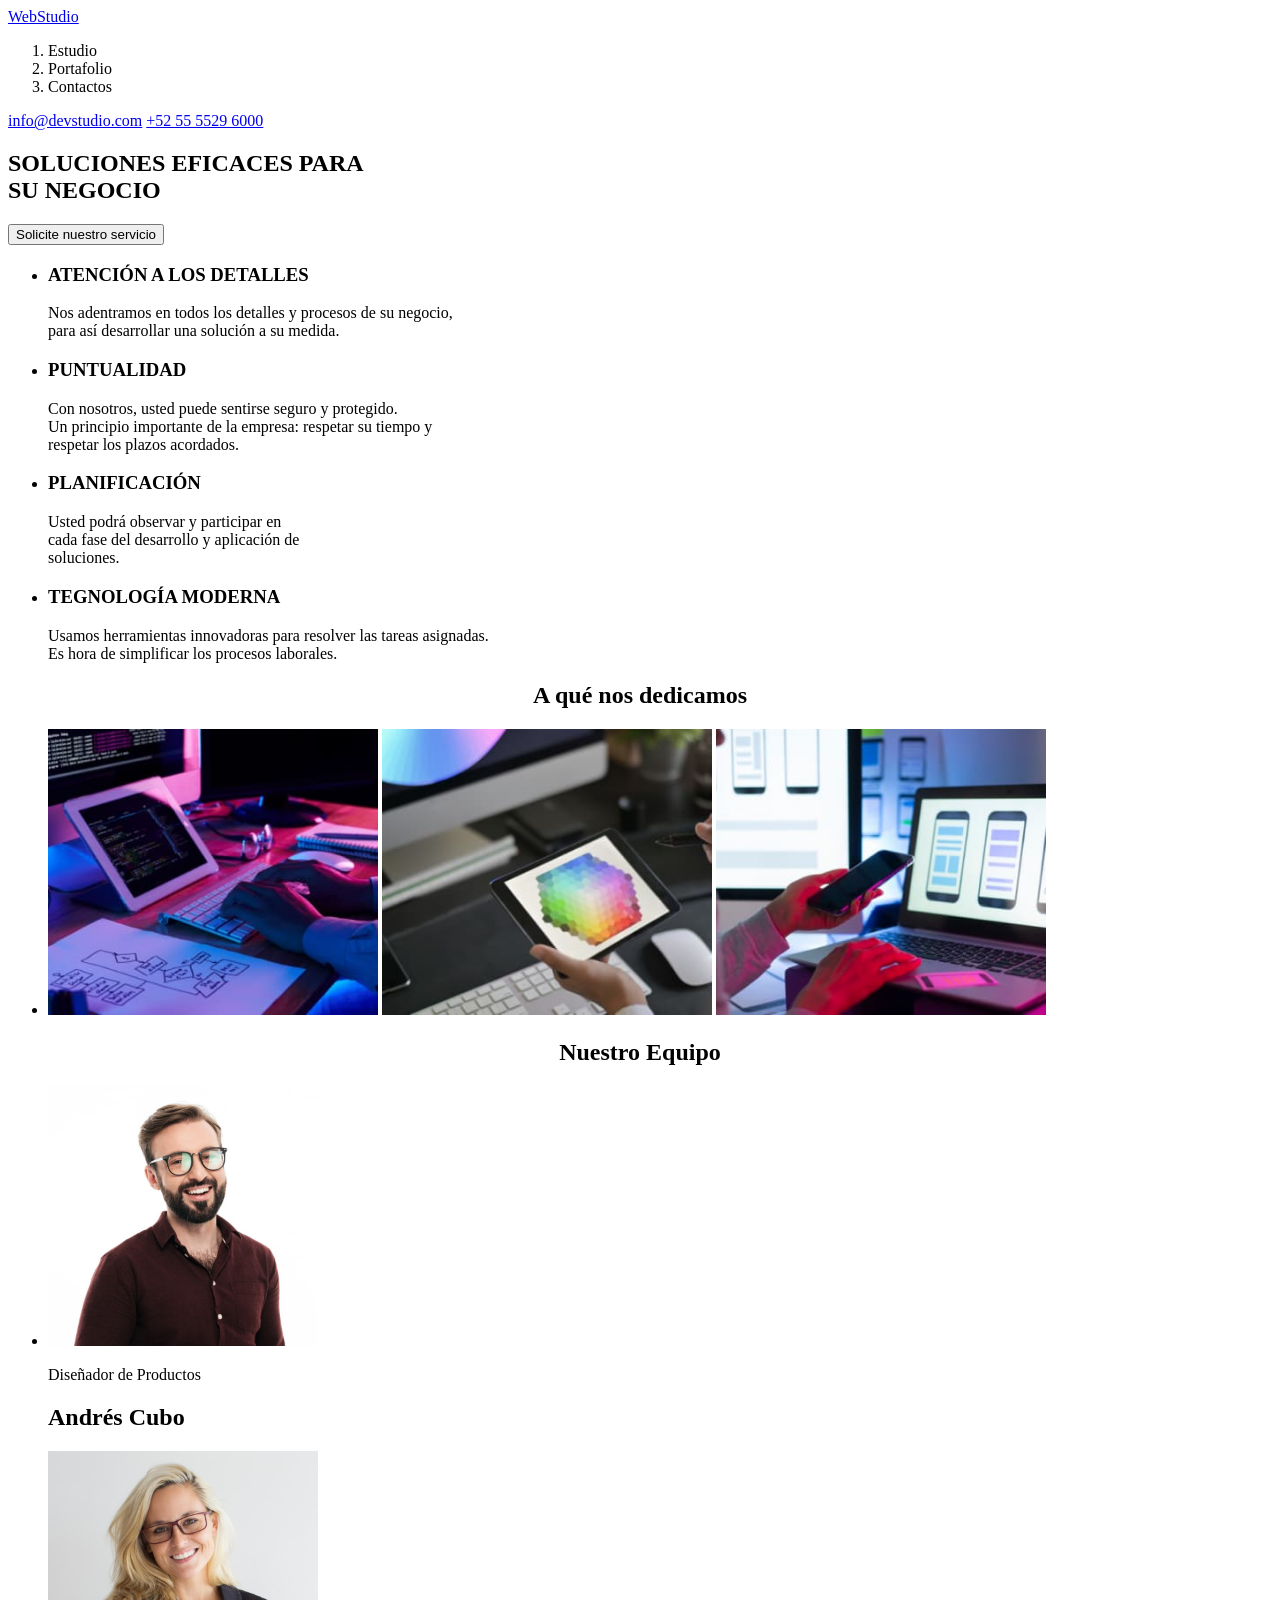
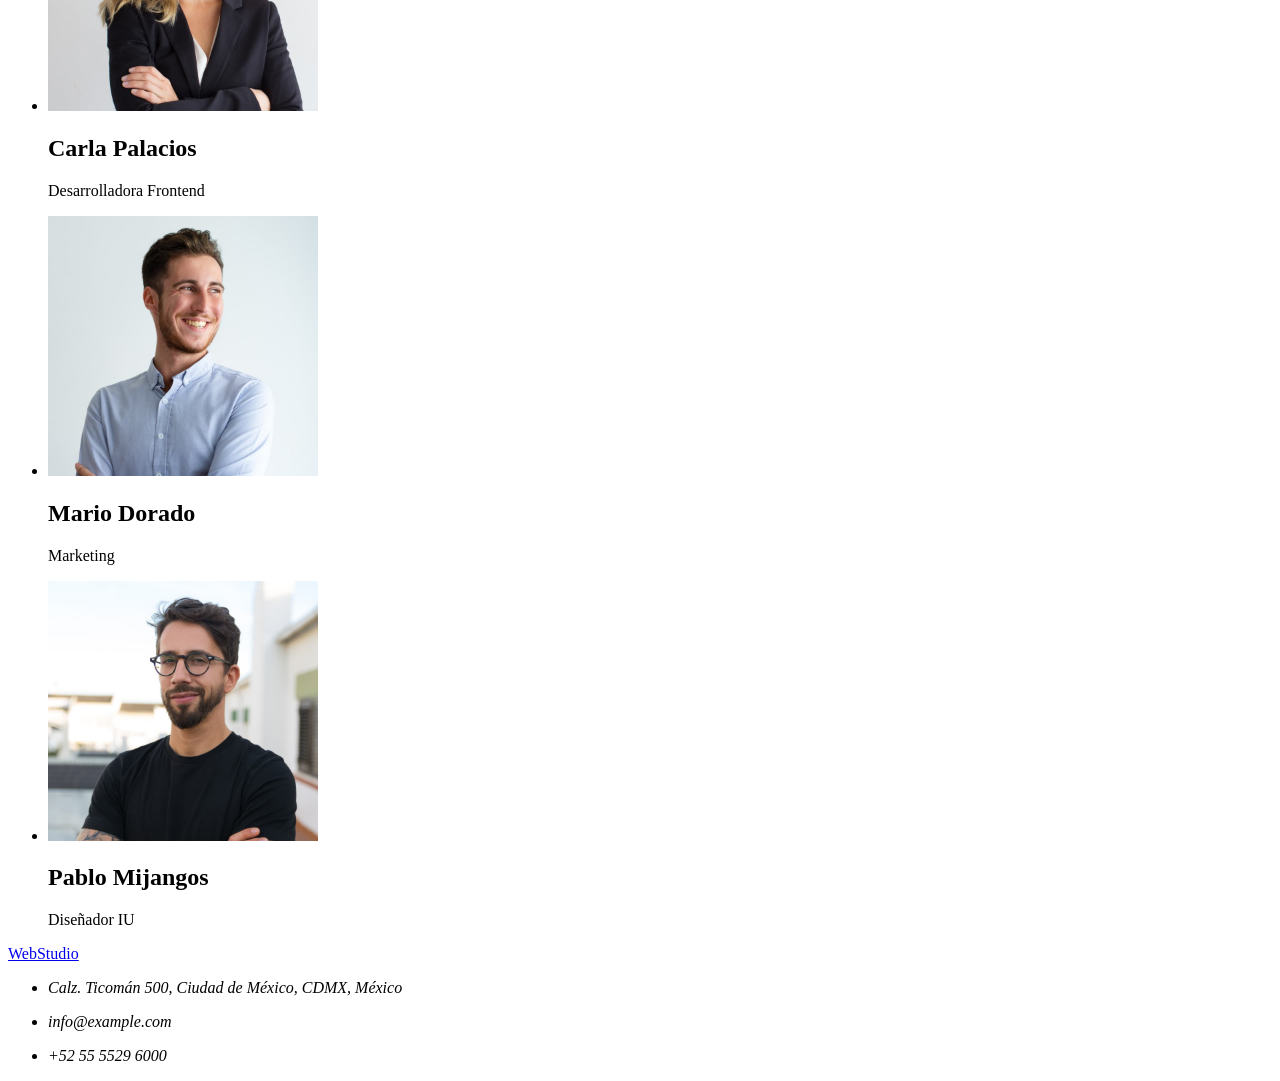
==== index.html @ 2420baed "first commit" ====
<!DOCTYPE html>
<html lang="es">
<head>
    <meta charset="UTF-8">
    <meta http-equiv="X-UA-Compatible" content="IE=edge" >
    <meta name="viewport" content="width=device-width, initial-scale=1.0" >
    <meta name="description" content="Esta Pagina es la mejor que va a existir porque la hice yo" >
    <meta name="robots"  content="index,follow" >
    <title>Mi Tarea 1</title>
</head>
<body>
    <header>
        <a href="#">WebStudio</a>
        <nav>
            <ol>
                <li>Estudio</li>
                <li>Portafolio</li>
                <li>Contactos</li>
            </ol>
        </nav>
        <div>
            <a href="mailto:info@devstudio.com">info@devstudio.com</a>
            <a href="tel:+525555296000">+52 55 5529 6000</a>
        </div>
    </header>
    <main>
        <section>
            <h1>SOLUCIONES EFICACES PARA <br> SU NEGOCIO</h1>
            <input type="button" value="Solicite nuestro servicio">
        </section>
        <section>
            <ul>
                <li>
                    <h3>ATENCIÓN A LOS DETALLES</h3>
                    <p>Nos adentramos en todos los detalles y procesos de su negocio, <br> para así desarrollar una solución a su medida.</p>
                </li>
                <li>
                    <h3>PUNTUALIDAD</h3>
                    <p>Con nosotros, usted puede sentirse seguro y protegido. <br> Un principio importante de la empresa: respetar su tiempo y <br> respetar los plazos acordados.</p>
                </li>
                <li>
                    <h3>PLANIFICACIÓN</h3>
                    <p>Usted podrá observar y participar en <br> cada fase del desarrollo y aplicación de <br> soluciones.</p>
                </li>
                <li>
                    <h3>TEGNOLOGÍA MODERNA</h3>
                    <p>Usamos herramientas innovadoras para resolver las tareas asignadas. <br> Es hora de simplificar los procesos laborales.</p>
                </li>
            </ul>
        </section>
        <section>
            <h2 style="text-align: center;"> <strong> A qué nos dedicamos</strong></h2>
            <ul> 
                <li>
                    <img src="./img/1.jpg" width="330" alt="computador">           
                    <img src="./img/3.jpg" width="330" alt="tablet">        
                    <img src="./img/2.jpg" width="330" alt="celular">
                </li>
            </ul>
        </section>
        <section>
            <h2 style="text-align: center;"> <strong>Nuestro Equipo</strong></h2>
                <ul>    
                    <li>
                        <img src="./img/4.jpg" width="270" alt="Andres">        
                        <p>Diseñador de Productos</p>    
                        <h2>Andrés Cubo</h2>
                    </li>
                </ul>                    
                <ul>                  
                    <li>
                        <img src="./img/5.jpg" width="270" alt="Carla">
                        <h2>Carla Palacios</h2>   
                        <p>Desarrolladora Frontend</p>
                    </li>
                </ul>                
                <ul>    
                    <li>
                        <img src="./img/6.jpg" width="270" alt="Mario">                       
                        <h2>Mario Dorado</h2>                                    
                        <p>Marketing</p>
                    </li>
                </ul>   
                <ul>    
                    <li>
                        <img src="./img/7.jpg" width="270" alt="Pablo">   
                        <h2>Pablo Mijangos</h2>
                        <p>Diseñador IU </p>
                    </li>
                </ul>   
        </section>
    </main>
    <footer>
        <a href="#">WebStudio</a>
        <address>
        <ul>
            <li><p> Calz. Ticomán 500, Ciudad de México, CDMX, México</p></li>
            <li><p> info@example.com</p></li>
            <li><p> +52 55 5529 6000 </p></li>
        </ul>
    </address>
    </footer> 
</body>
</html>
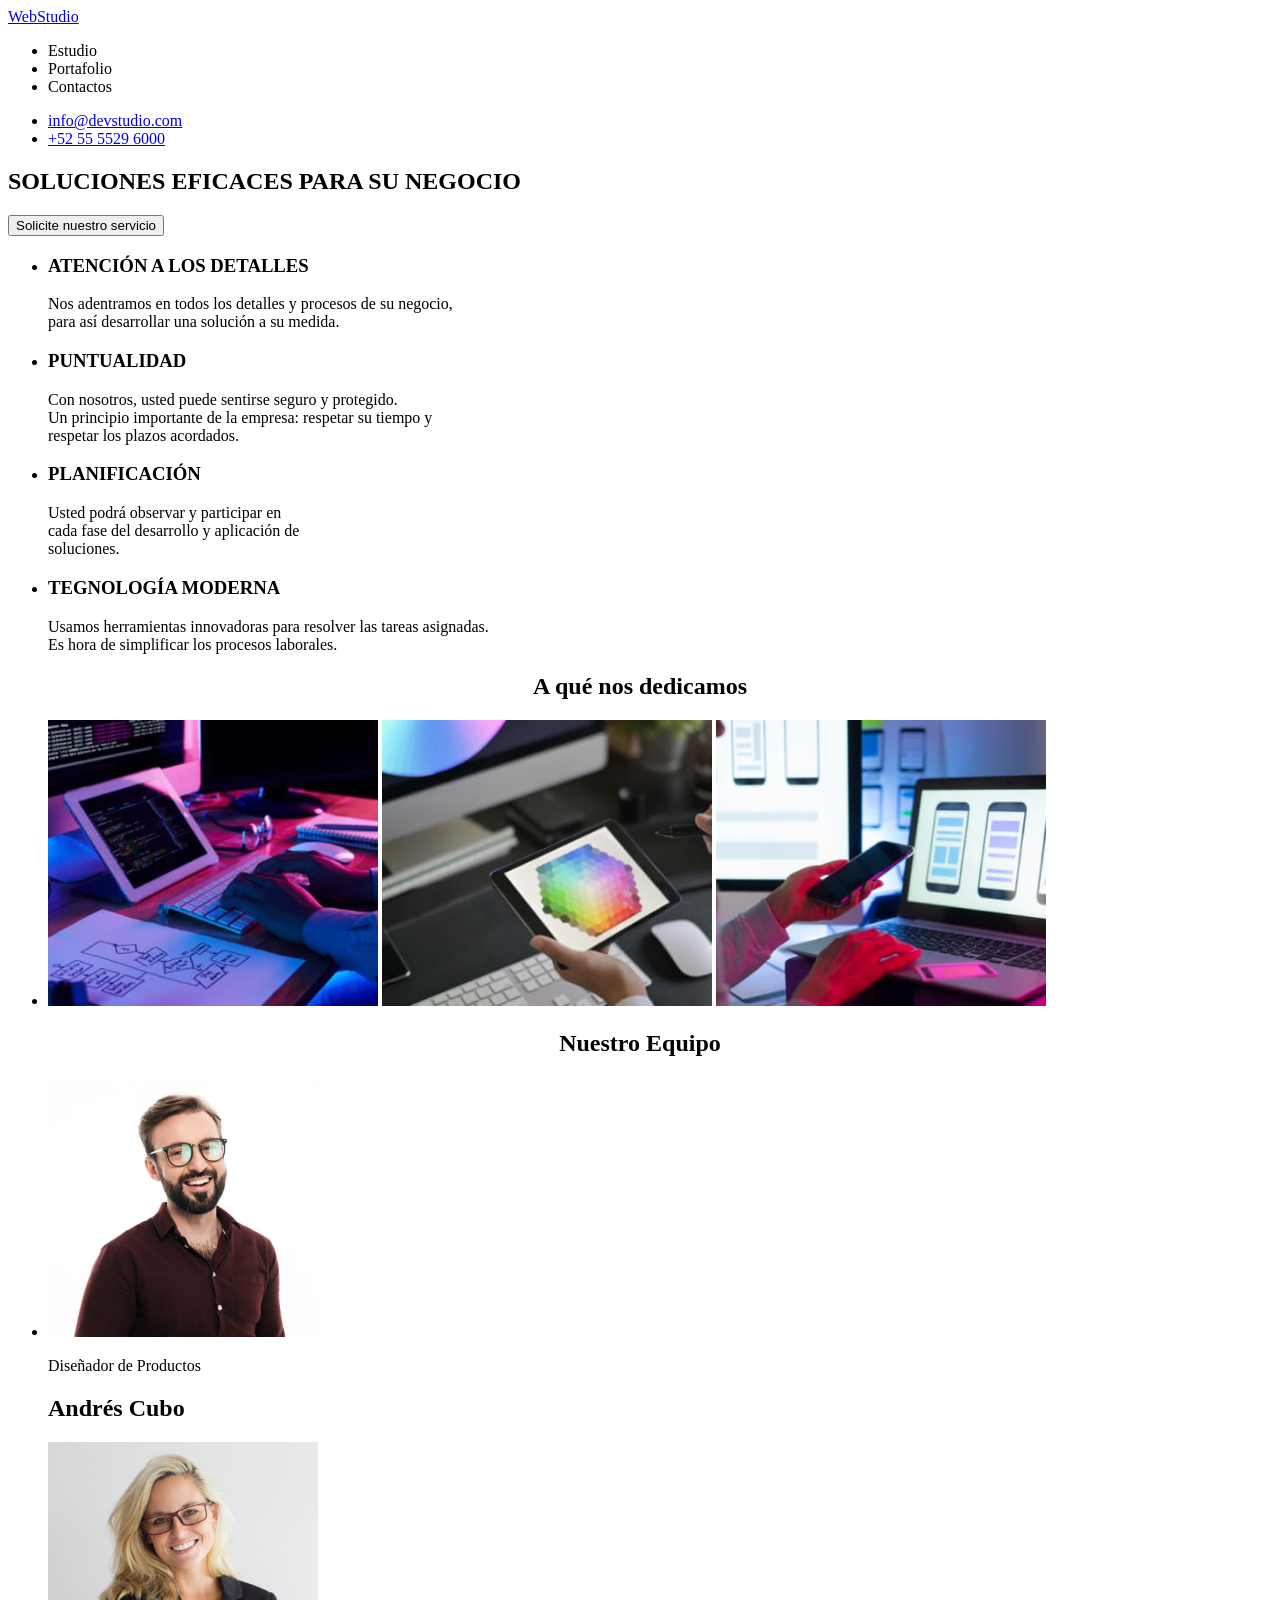
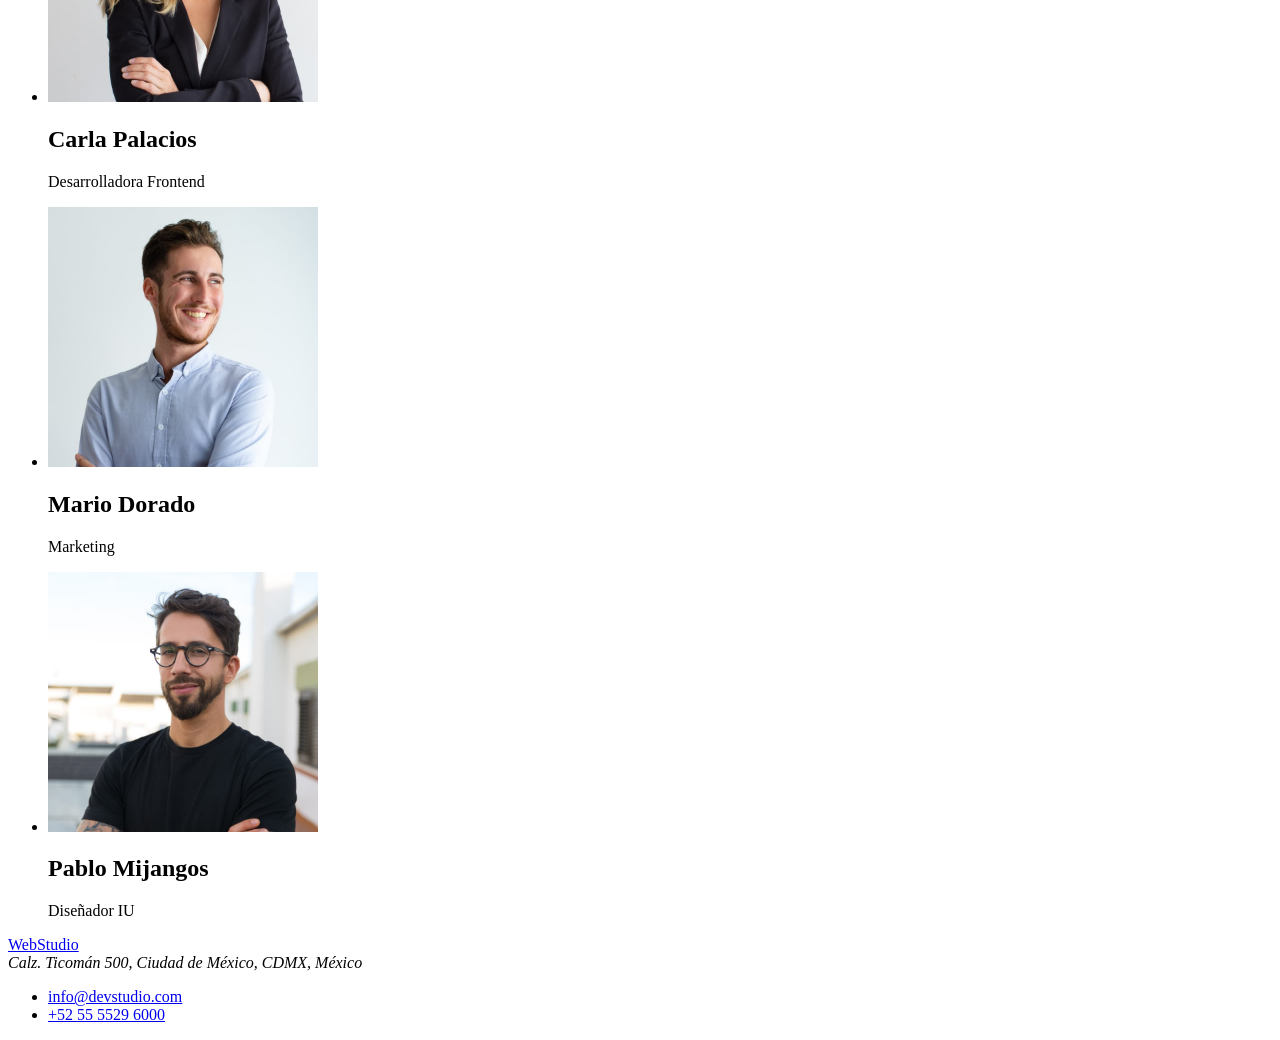
==== commit 43b1382f: "Tarea corregida" ====
--- a/index.html
+++ b/index.html
@@ -12,21 +12,25 @@
     <header>
         <a href="#">WebStudio</a>
         <nav>
-            <ol>
+            <ul>
                 <li>Estudio</li>
                 <li>Portafolio</li>
                 <li>Contactos</li>
-            </ol>
+            </ul>
         </nav>
-        <div>
-            <a href="mailto:info@devstudio.com">info@devstudio.com</a>
-            <a href="tel:+525555296000">+52 55 5529 6000</a>
-        </div>
+        <ul>
+            <li>
+                <a href="mailto:info@devstudio.com">info@devstudio.com</a>
+            </li>
+            <li>
+                <a href="tel:+525555296000">+52 55 5529 6000</a>
+            </li>
+        </ul>
     </header>
     <main>
         <section>
-            <h1>SOLUCIONES EFICACES PARA <br> SU NEGOCIO</h1>
-            <input type="button" value="Solicite nuestro servicio">
+            <h1>SOLUCIONES EFICACES PARA SU NEGOCIO</h1>
+            <button>Solicite nuestro servicio</button>
         </section>
         <section>
             <ul>
@@ -92,13 +96,11 @@
     </main>
     <footer>
         <a href="#">WebStudio</a>
-        <address>
+        <address>Calz. Ticomán 500, Ciudad de México, CDMX, México</address>
         <ul>
-            <li><p> Calz. Ticomán 500, Ciudad de México, CDMX, México</p></li>
-            <li><p> info@example.com</p></li>
-            <li><p> +52 55 5529 6000 </p></li>
+            <li><a href="mailto:info@devstudio.com">info@devstudio.com</a></li>
+            <li><a href="tel:+525555296000">+52 55 5529 6000</a></li>
         </ul>
-    </address>
     </footer> 
 </body>
 </html>
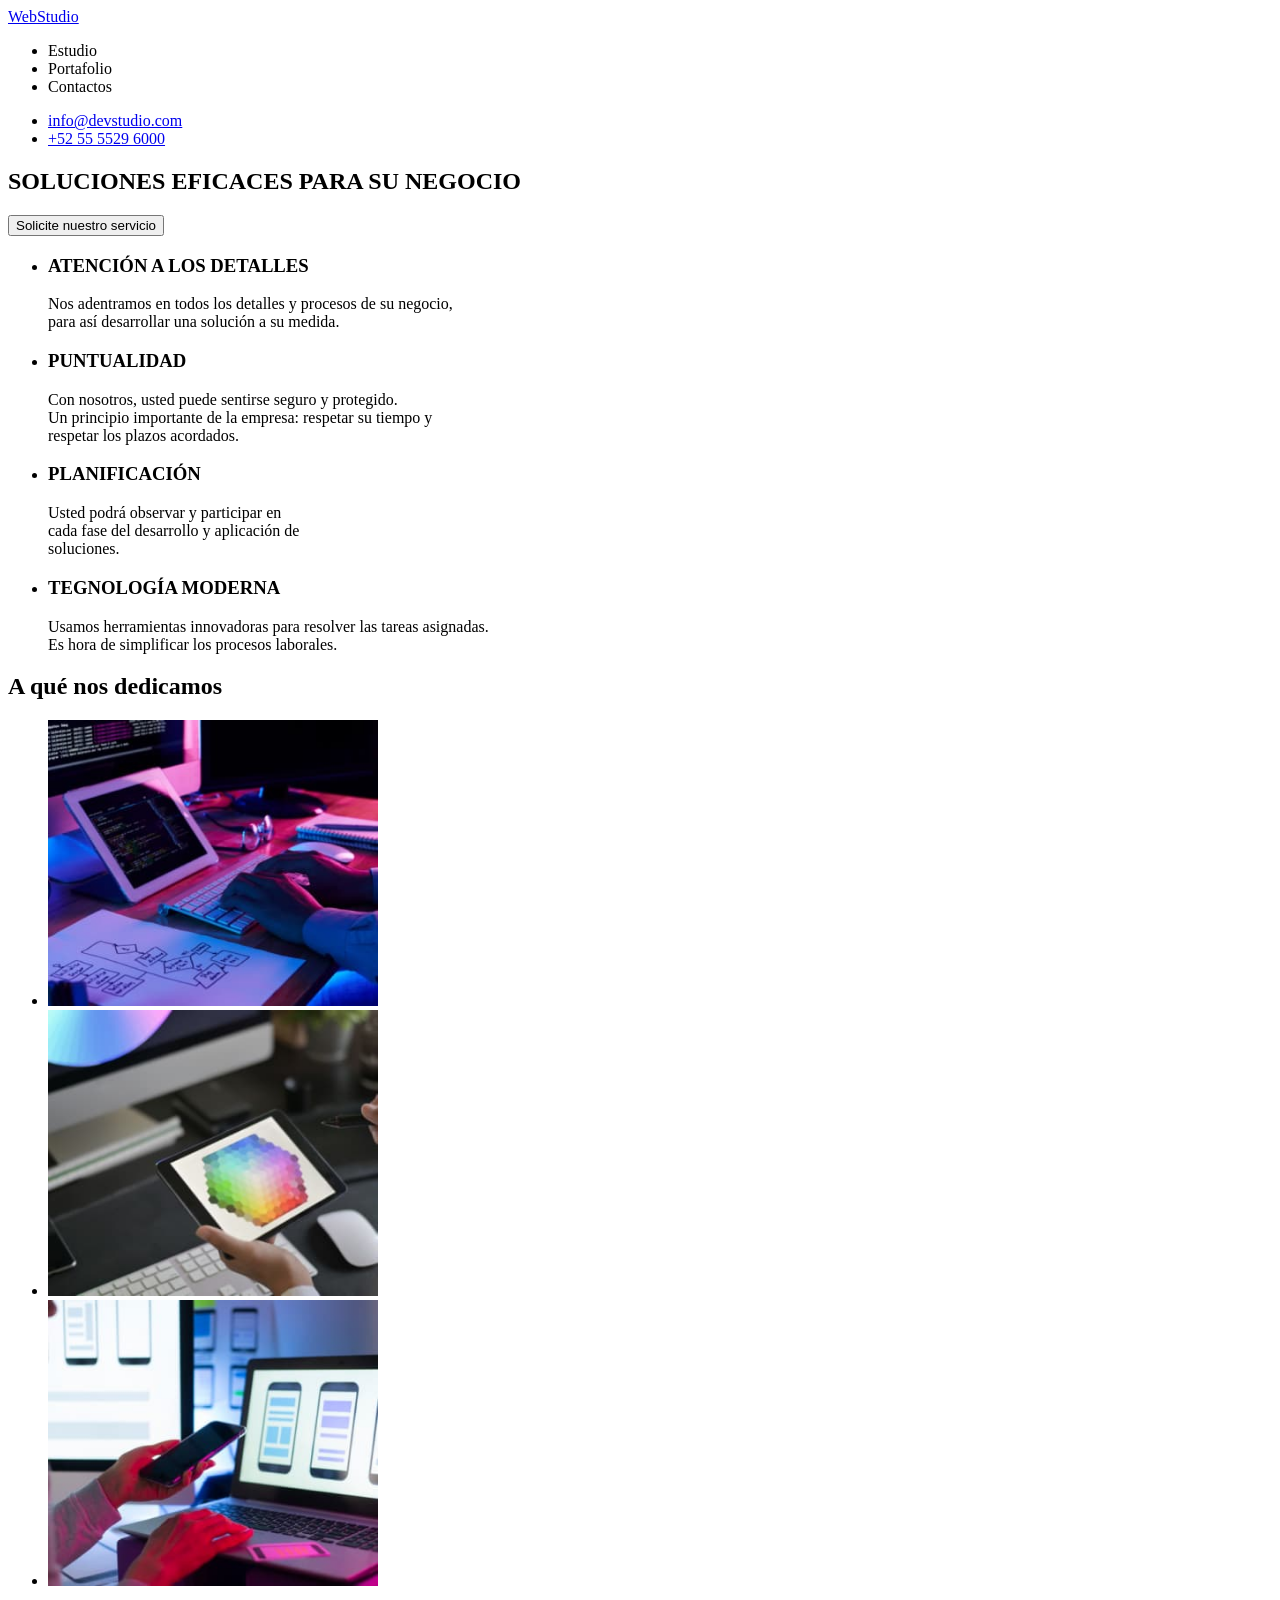
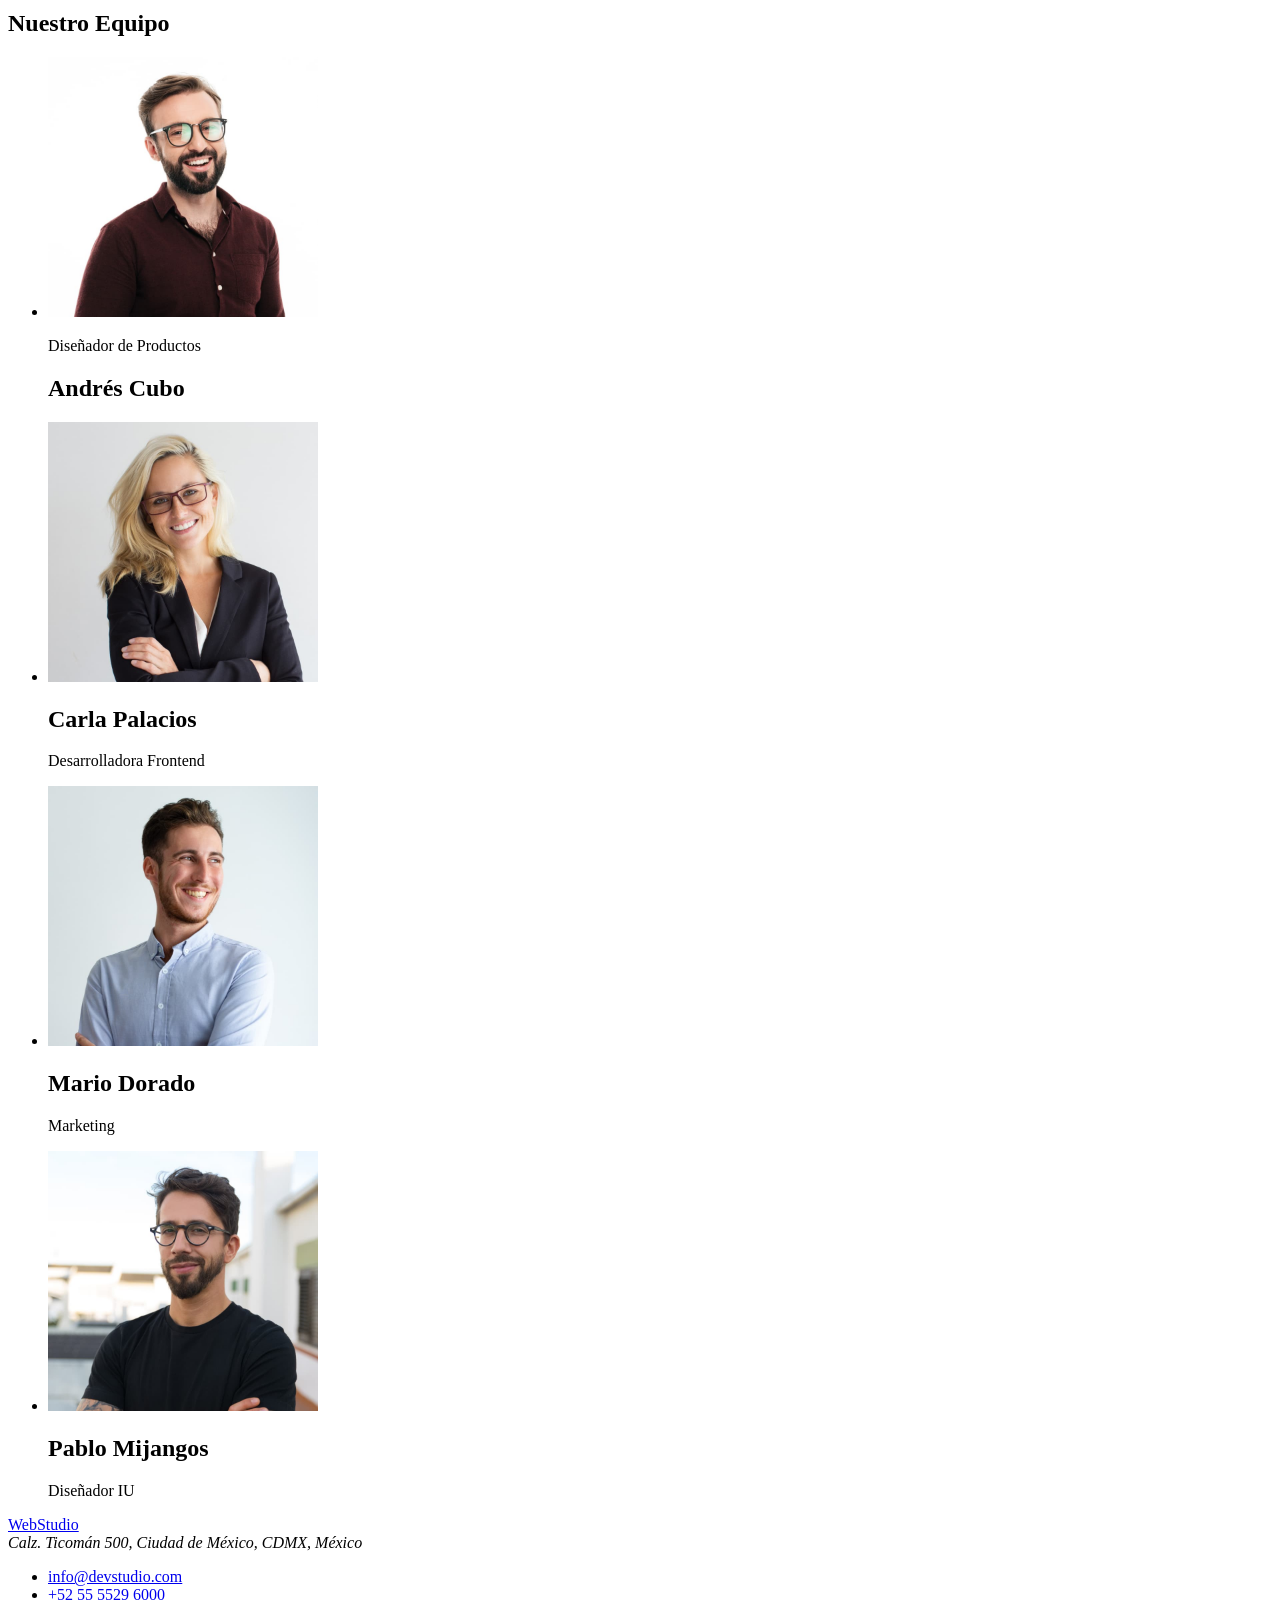
==== commit d5aa5cfd: "Tarea nuevamente corregida" ====
--- a/index.html
+++ b/index.html
@@ -53,39 +53,37 @@
             </ul>
         </section>
         <section>
-            <h2 style="text-align: center;"> <strong> A qué nos dedicamos</strong></h2>
+            <h2>A qué nos dedicamos</h2>
             <ul> 
                 <li>
                     <img src="./img/1.jpg" width="330" alt="computador">           
-                    <img src="./img/3.jpg" width="330" alt="tablet">        
+                </li>
+                <li>
+                    <img src="./img/3.jpg" width="330" alt="tablet">
+                </li>
+                <li>
                     <img src="./img/2.jpg" width="330" alt="celular">
-                </li>
+                </li>        
             </ul>
         </section>
         <section>
-            <h2 style="text-align: center;"> <strong>Nuestro Equipo</strong></h2>
+            <h2>Nuestro Equipo</h2>
                 <ul>    
                     <li>
                         <img src="./img/4.jpg" width="270" alt="Andres">        
                         <p>Diseñador de Productos</p>    
                         <h2>Andrés Cubo</h2>
-                    </li>
-                </ul>                    
-                <ul>                  
+                    </li>                
                     <li>
                         <img src="./img/5.jpg" width="270" alt="Carla">
                         <h2>Carla Palacios</h2>   
                         <p>Desarrolladora Frontend</p>
-                    </li>
-                </ul>                
-                <ul>    
+                    </li>   
                     <li>
                         <img src="./img/6.jpg" width="270" alt="Mario">                       
                         <h2>Mario Dorado</h2>                                    
                         <p>Marketing</p>
-                    </li>
-                </ul>   
-                <ul>    
+                    </li>    
                     <li>
                         <img src="./img/7.jpg" width="270" alt="Pablo">   
                         <h2>Pablo Mijangos</h2>
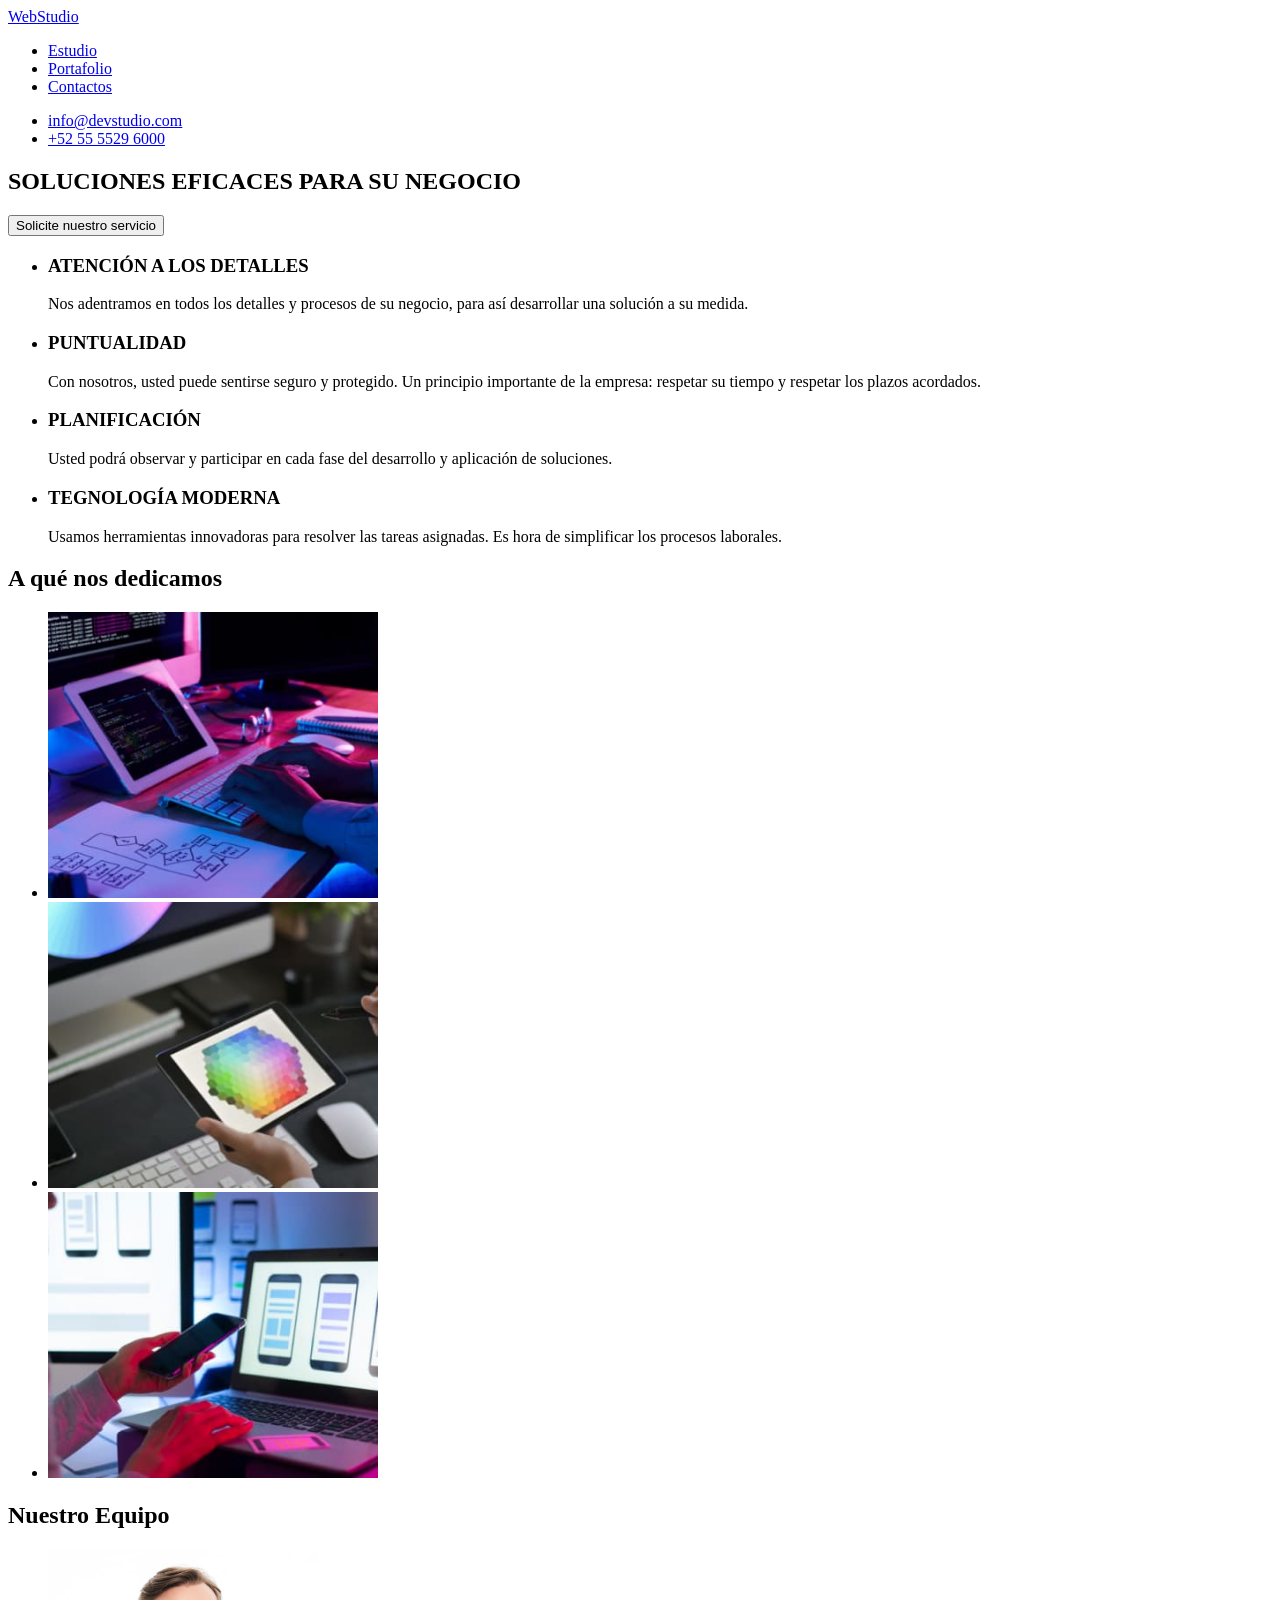
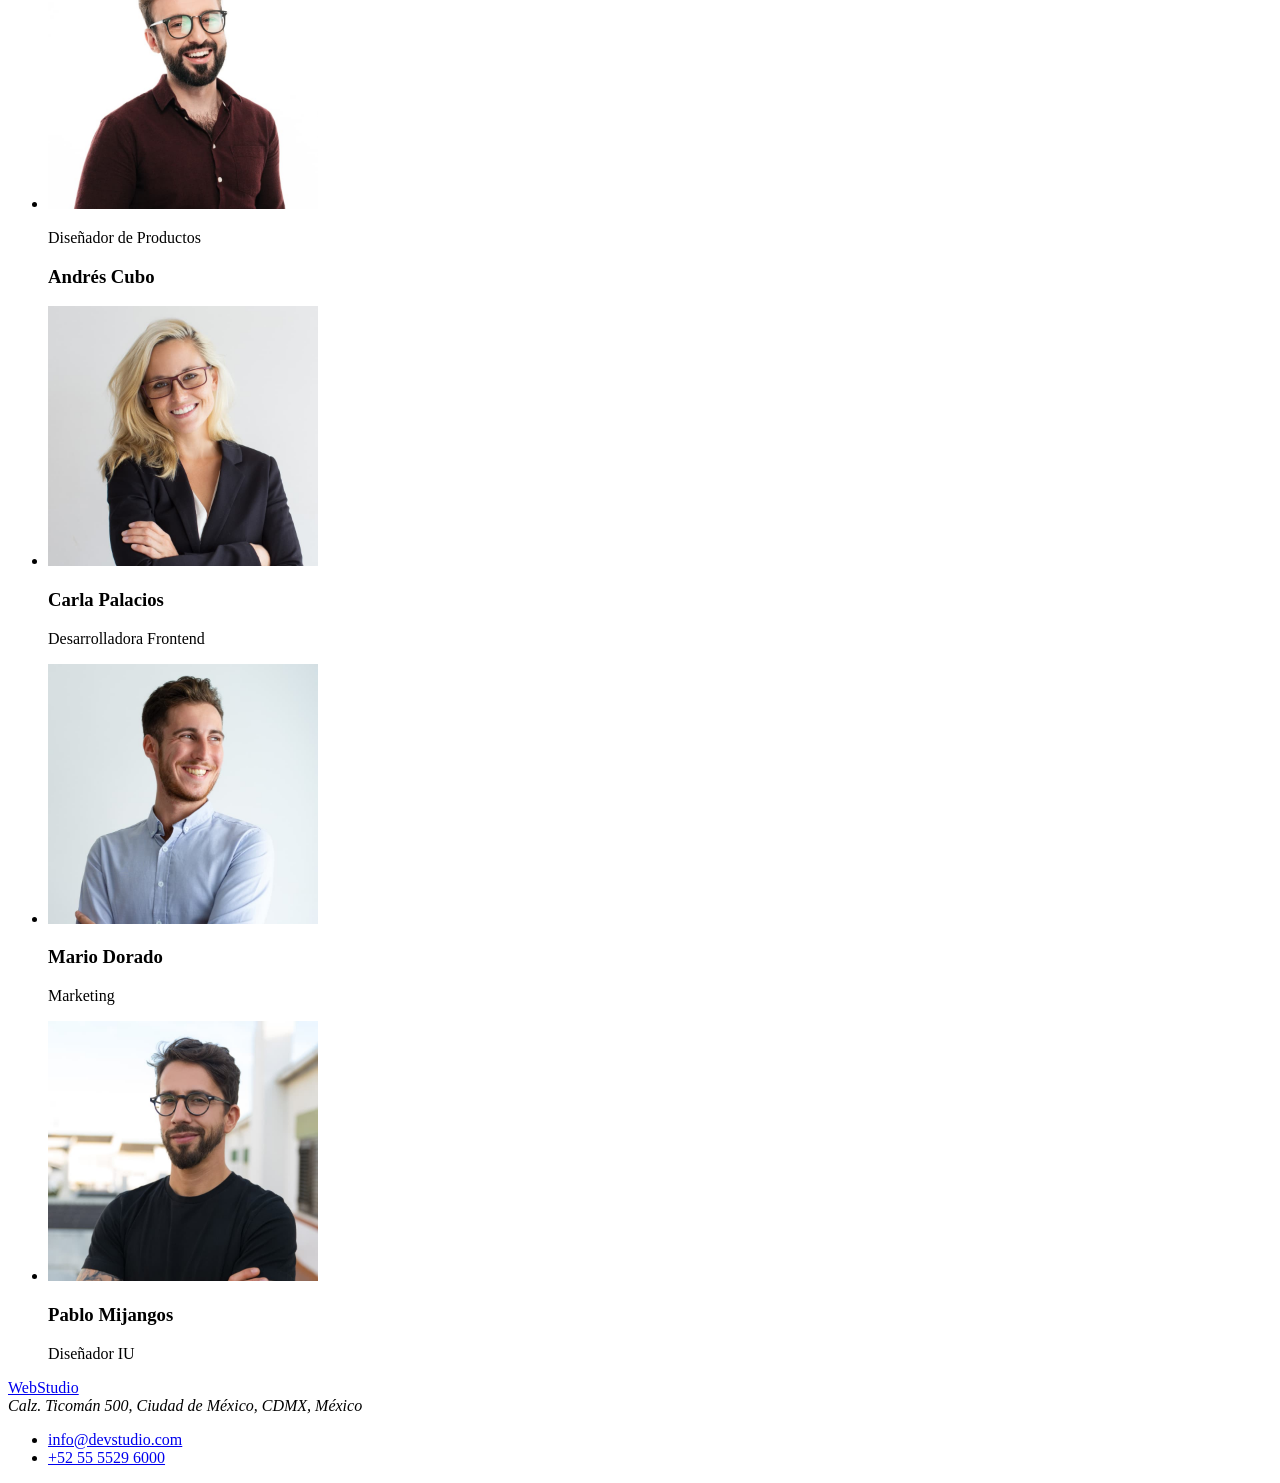
==== commit 49a536f7: "Tarea ultima corregida" ====
--- a/index.html
+++ b/index.html
@@ -13,9 +13,9 @@
         <a href="#">WebStudio</a>
         <nav>
             <ul>
-                <li>Estudio</li>
-                <li>Portafolio</li>
-                <li>Contactos</li>
+                <li><a href="#">Estudio</a></li>
+                <li><a href="#">Portafolio</a></li>
+                <li><a href="#">Contactos</a></li>
             </ul>
         </nav>
         <ul>
@@ -36,19 +36,19 @@
             <ul>
                 <li>
                     <h3>ATENCIÓN A LOS DETALLES</h3>
-                    <p>Nos adentramos en todos los detalles y procesos de su negocio, <br> para así desarrollar una solución a su medida.</p>
+                    <p>Nos adentramos en todos los detalles y procesos de su negocio, para así desarrollar una solución a su medida.</p>
                 </li>
                 <li>
                     <h3>PUNTUALIDAD</h3>
-                    <p>Con nosotros, usted puede sentirse seguro y protegido. <br> Un principio importante de la empresa: respetar su tiempo y <br> respetar los plazos acordados.</p>
+                    <p>Con nosotros, usted puede sentirse seguro y protegido. Un principio importante de la empresa: respetar su tiempo y respetar los plazos acordados.</p>
                 </li>
                 <li>
                     <h3>PLANIFICACIÓN</h3>
-                    <p>Usted podrá observar y participar en <br> cada fase del desarrollo y aplicación de <br> soluciones.</p>
+                    <p>Usted podrá observar y participar en cada fase del desarrollo y aplicación de soluciones.</p>
                 </li>
                 <li>
                     <h3>TEGNOLOGÍA MODERNA</h3>
-                    <p>Usamos herramientas innovadoras para resolver las tareas asignadas. <br> Es hora de simplificar los procesos laborales.</p>
+                    <p>Usamos herramientas innovadoras para resolver las tareas asignadas. Es hora de simplificar los procesos laborales.</p>
                 </li>
             </ul>
         </section>
@@ -72,21 +72,21 @@
                     <li>
                         <img src="./img/4.jpg" width="270" alt="Andres">        
                         <p>Diseñador de Productos</p>    
-                        <h2>Andrés Cubo</h2>
+                        <h3>Andrés Cubo</h3>
                     </li>                
                     <li>
                         <img src="./img/5.jpg" width="270" alt="Carla">
-                        <h2>Carla Palacios</h2>   
+                        <h3>Carla Palacios</h3>   
                         <p>Desarrolladora Frontend</p>
                     </li>   
                     <li>
                         <img src="./img/6.jpg" width="270" alt="Mario">                       
-                        <h2>Mario Dorado</h2>                                    
+                        <h3>Mario Dorado</h3>                                    
                         <p>Marketing</p>
                     </li>    
                     <li>
                         <img src="./img/7.jpg" width="270" alt="Pablo">   
-                        <h2>Pablo Mijangos</h2>
+                        <h3>Pablo Mijangos</h3>
                         <p>Diseñador IU </p>
                     </li>
                 </ul>   
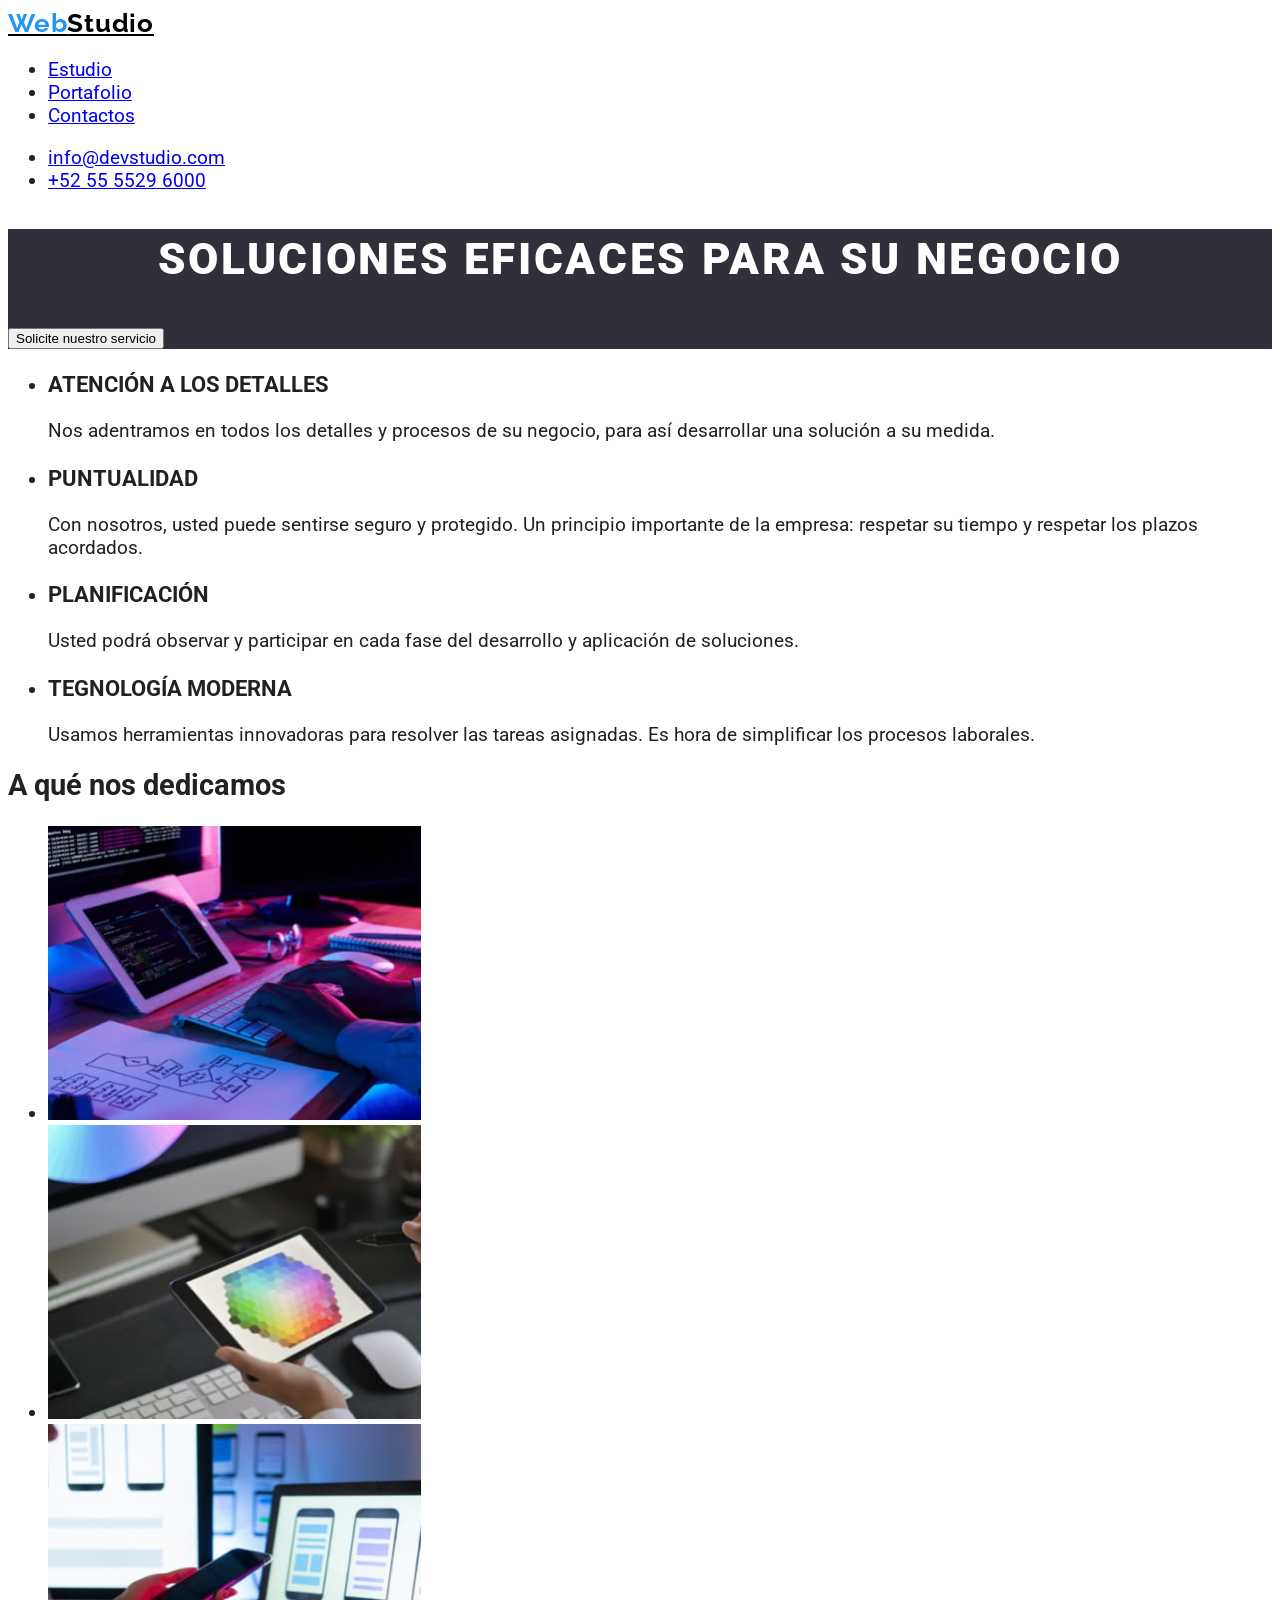
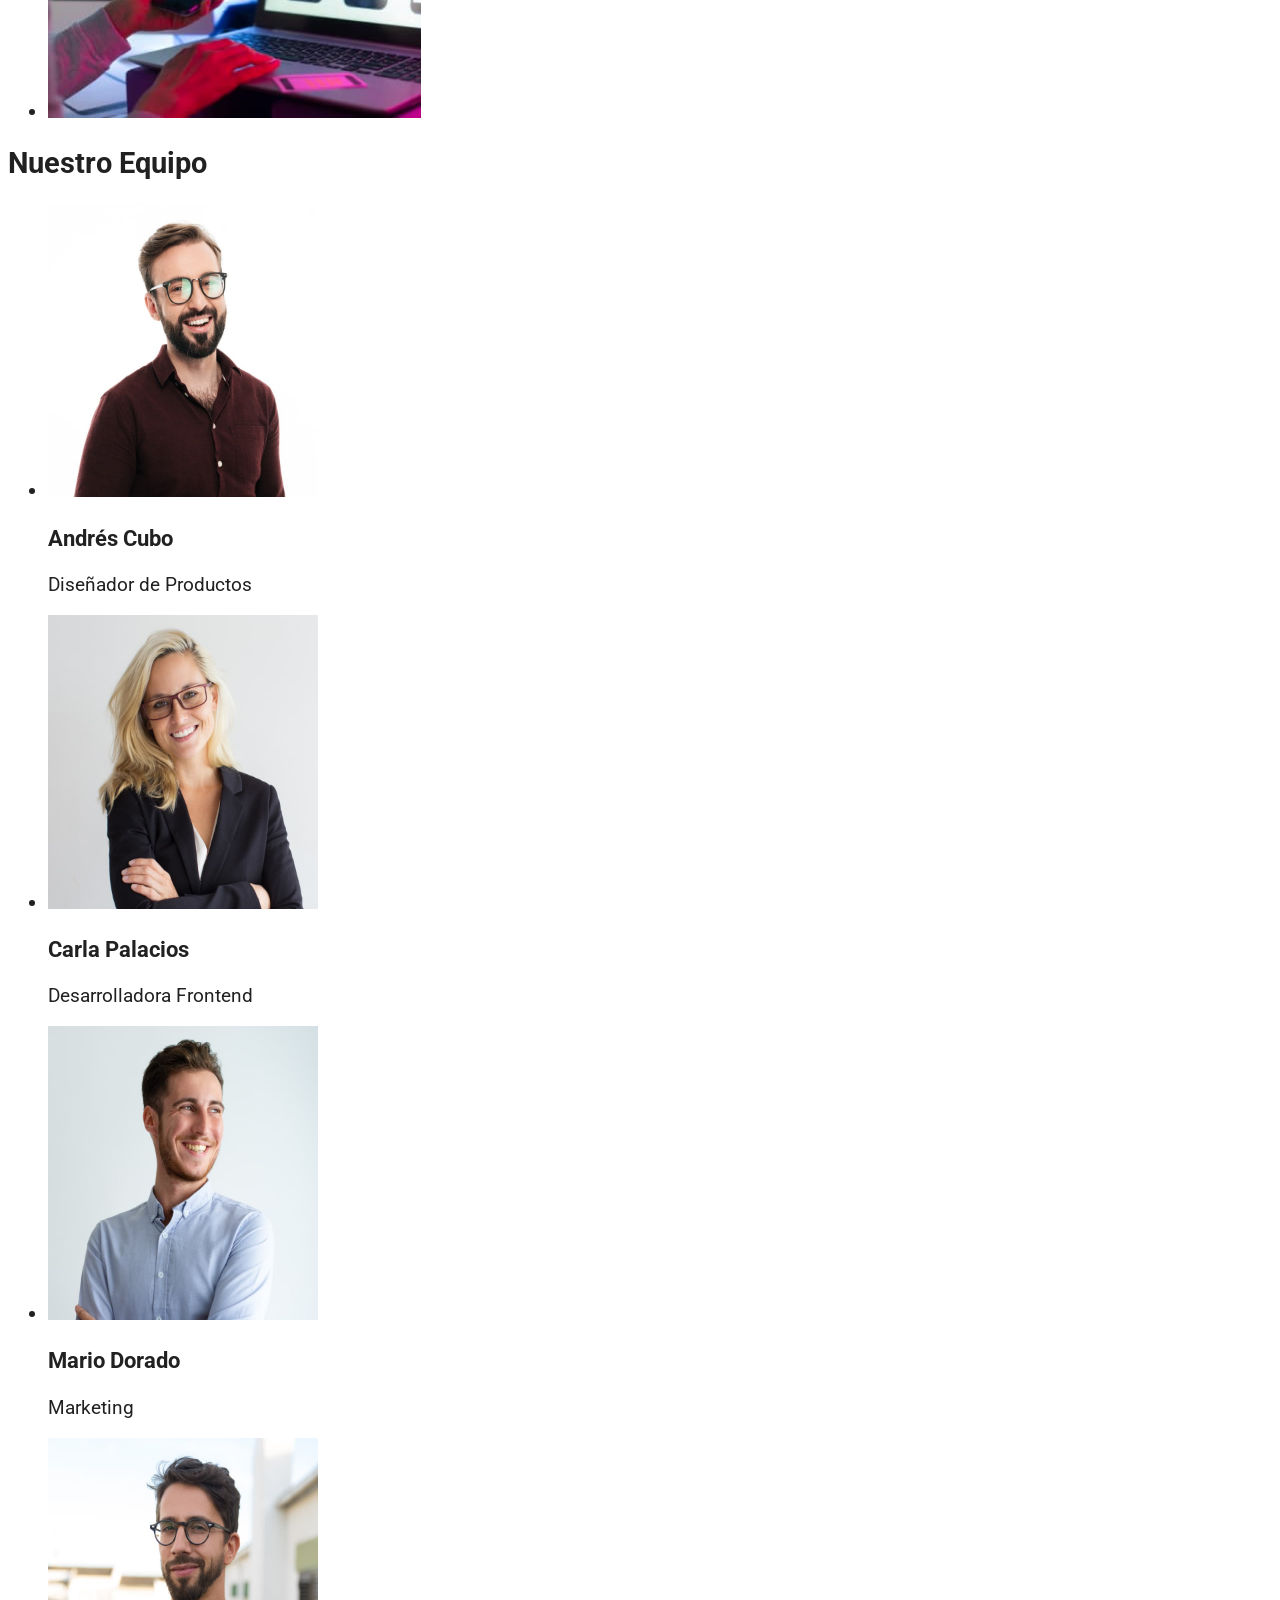
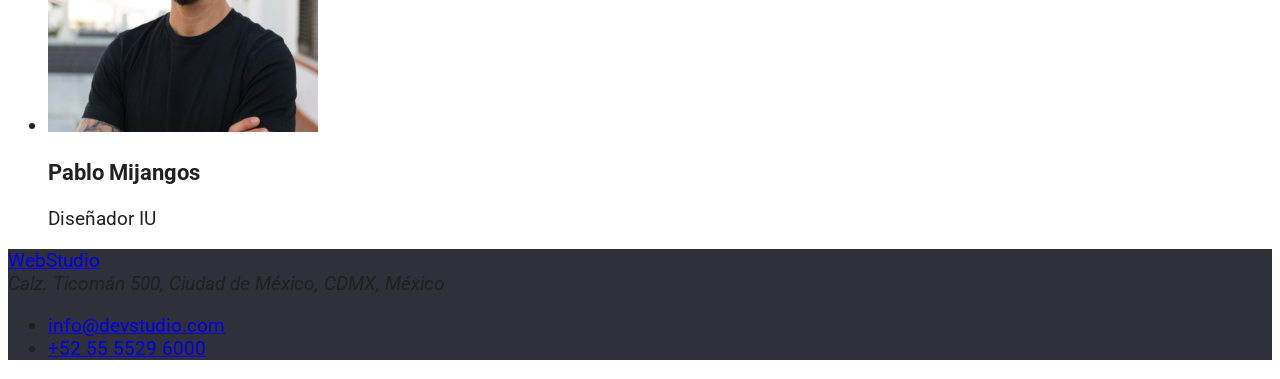
==== commit e57029ee: "tarea 2" ====
--- a/index.html
+++ b/index.html
@@ -1,104 +1,129 @@
 <!DOCTYPE html>
 <html lang="es">
-<head>
-    <meta charset="UTF-8">
-    <meta http-equiv="X-UA-Compatible" content="IE=edge" >
-    <meta name="viewport" content="width=device-width, initial-scale=1.0" >
-    <meta name="description" content="Esta Pagina es la mejor que va a existir porque la hice yo" >
-    <meta name="robots"  content="index,follow" >
-    <title>Mi Tarea 1</title>
-</head>
-<body>
-    <header>
-        <a href="#">WebStudio</a>
-        <nav>
-            <ul>
-                <li><a href="#">Estudio</a></li>
-                <li><a href="#">Portafolio</a></li>
-                <li><a href="#">Contactos</a></li>
-            </ul>
-        </nav>
+  <head>
+    <meta charset="UTF-8" />
+    <meta http-equiv="X-UA-Compatible" content="IE=edge" />
+    <meta name="viewport" content="width=device-width, initial-scale=1.0" />
+    <meta
+      name="description"
+      content="Esta Pagina es la mejor que va a existir porque la hice yo"
+    />
+    <meta name="robots" content="index,follow" />
+    <title>WebStudio</title>
+    <link rel="preconnect" href="https://fonts.googleapis.com" />
+    <link rel="preconnect" href="https://fonts.gstatic.com" crossorigin />
+    <link
+      href="https://fonts.googleapis.com/css2?family=Raleway:wght@700&family=Roboto:wght@400;500;700;900&display=swap"
+      rel="stylesheet"
+    />
+    <link rel="stylesheet" href="./css/styles.css" />
+  </head>
+  <body>
+    <header class="header">
+      <nav>
+        <a href="./index.html" class="logo-cabecera">
+          <span class="logo-azul">Web</span>Studio</a
+        >
         <ul>
-            <li>
-                <a href="mailto:info@devstudio.com">info@devstudio.com</a>
-            </li>
-            <li>
-                <a href="tel:+525555296000">+52 55 5529 6000</a>
-            </li>
+          <li><a href="./index.html">Estudio</a></li>
+          <li><a href="./portafolio.html">Portafolio</a></li>
+          <li><a href="#">Contactos</a></li>
         </ul>
+      </nav>
+      <ul>
+        <li>
+          <a href="mailto:info@devstudio.com">info@devstudio.com</a>
+        </li>
+        <li>
+          <a href="tel:+525555296000">+52 55 5529 6000</a>
+        </li>
+      </ul>
     </header>
     <main>
-        <section>
-            <h1>SOLUCIONES EFICACES PARA SU NEGOCIO</h1>
-            <button>Solicite nuestro servicio</button>
-        </section>
-        <section>
-            <ul>
-                <li>
-                    <h3>ATENCIÓN A LOS DETALLES</h3>
-                    <p>Nos adentramos en todos los detalles y procesos de su negocio, para así desarrollar una solución a su medida.</p>
-                </li>
-                <li>
-                    <h3>PUNTUALIDAD</h3>
-                    <p>Con nosotros, usted puede sentirse seguro y protegido. Un principio importante de la empresa: respetar su tiempo y respetar los plazos acordados.</p>
-                </li>
-                <li>
-                    <h3>PLANIFICACIÓN</h3>
-                    <p>Usted podrá observar y participar en cada fase del desarrollo y aplicación de soluciones.</p>
-                </li>
-                <li>
-                    <h3>TEGNOLOGÍA MODERNA</h3>
-                    <p>Usamos herramientas innovadoras para resolver las tareas asignadas. Es hora de simplificar los procesos laborales.</p>
-                </li>
-            </ul>
-        </section>
-        <section>
-            <h2>A qué nos dedicamos</h2>
-            <ul> 
-                <li>
-                    <img src="./img/1.jpg" width="330" alt="computador">           
-                </li>
-                <li>
-                    <img src="./img/3.jpg" width="330" alt="tablet">
-                </li>
-                <li>
-                    <img src="./img/2.jpg" width="330" alt="celular">
-                </li>        
-            </ul>
-        </section>
-        <section>
-            <h2>Nuestro Equipo</h2>
-                <ul>    
-                    <li>
-                        <img src="./img/4.jpg" width="270" alt="Andres">        
-                        <p>Diseñador de Productos</p>    
-                        <h3>Andrés Cubo</h3>
-                    </li>                
-                    <li>
-                        <img src="./img/5.jpg" width="270" alt="Carla">
-                        <h3>Carla Palacios</h3>   
-                        <p>Desarrolladora Frontend</p>
-                    </li>   
-                    <li>
-                        <img src="./img/6.jpg" width="270" alt="Mario">                       
-                        <h3>Mario Dorado</h3>                                    
-                        <p>Marketing</p>
-                    </li>    
-                    <li>
-                        <img src="./img/7.jpg" width="270" alt="Pablo">   
-                        <h3>Pablo Mijangos</h3>
-                        <p>Diseñador IU </p>
-                    </li>
-                </ul>   
-        </section>
+      <section class="hero">
+        <h1 class="hero-title">SOLUCIONES EFICACES PARA SU NEGOCIO</h1>
+        <button>Solicite nuestro servicio</button>
+      </section>
+      <section>
+        <ul>
+          <li>
+            <h3>ATENCIÓN A LOS DETALLES</h3>
+            <p>
+              Nos adentramos en todos los detalles y procesos de su negocio,
+              para así desarrollar una solución a su medida.
+            </p>
+          </li>
+          <li>
+            <h3>PUNTUALIDAD</h3>
+            <p>
+              Con nosotros, usted puede sentirse seguro y protegido. Un
+              principio importante de la empresa: respetar su tiempo y respetar
+              los plazos acordados.
+            </p>
+          </li>
+          <li>
+            <h3>PLANIFICACIÓN</h3>
+            <p>
+              Usted podrá observar y participar en cada fase del desarrollo y
+              aplicación de soluciones.
+            </p>
+          </li>
+          <li>
+            <h3>TEGNOLOGÍA MODERNA</h3>
+            <p>
+              Usamos herramientas innovadoras para resolver las tareas
+              asignadas. Es hora de simplificar los procesos laborales.
+            </p>
+          </li>
+        </ul>
+      </section>
+      <section>
+        <h2>A qué nos dedicamos</h2>
+        <ul>
+          <li>
+            <img src="./img/1.jpg" width="373" height="294" alt="computador" />
+          </li>
+          <li>
+            <img src="./img/3.jpg" width="373" height="294" alt="tablet" />
+          </li>
+          <li>
+            <img src="./img/2.jpg" width="373" height="294" alt="celular" />
+          </li>
+        </ul>
+      </section>
+      <section>
+        <h2>Nuestro Equipo</h2>
+        <ul>
+          <li>
+            <img src="./img/4.jpg" width="270" height="294" alt="Andres" />
+            <h3>Andrés Cubo</h3>
+            <p>Diseñador de Productos</p>
+          </li>
+          <li>
+            <img src="./img/5.jpg" width="270" height="294" alt="Carla" />
+            <h3>Carla Palacios</h3>
+            <p>Desarrolladora Frontend</p>
+          </li>
+          <li>
+            <img src="./img/6.jpg" width="270" height="294" alt="Mario" />
+            <h3>Mario Dorado</h3>
+            <p>Marketing</p>
+          </li>
+          <li>
+            <img src="./img/7.jpg" width="270" height="294" alt="Pablo" />
+            <h3>Pablo Mijangos</h3>
+            <p>Diseñador IU</p>
+          </li>
+        </ul>
+      </section>
     </main>
-    <footer>
-        <a href="#">WebStudio</a>
-        <address>Calz. Ticomán 500, Ciudad de México, CDMX, México</address>
-        <ul>
-            <li><a href="mailto:info@devstudio.com">info@devstudio.com</a></li>
-            <li><a href="tel:+525555296000">+52 55 5529 6000</a></li>
-        </ul>
-    </footer> 
-</body>
-</html>+    <footer class="footer">
+      <a href="#">WebStudio</a>
+      <address>Calz. Ticomán 500, Ciudad de México, CDMX, México</address>
+      <ul>
+        <li><a href="mailto:info@devstudio.com">info@devstudio.com</a></li>
+        <li><a href="tel:+525555296000">+52 55 5529 6000</a></li>
+      </ul>
+    </footer>
+  </body>
+</html>
--- a/css/styles.css
+++ b/css/styles.css
@@ -0,0 +1,39 @@
+:root {
+  --color-principal-texto: #212121;
+  --color-segundo-texto: #757575;
+  --color-web: #2196f3;
+  --color-primario-fondo-pantalla: #ffffff;
+  --color-segundo-fondo-pantalla: #2f303a;
+}
+body {
+  font-family: 'Roboto', sans-serif;
+  color: var(--color-principal-texto);
+  font-size: 19px;
+  background-color: var(--color-primario-fondo-pantalla);
+}
+.logo-azul {
+  color: var(--color-web);
+}
+.logo-cabecera {
+  font-family: 'Raleway', sans-serif;
+  color: #000000;
+  font-weight: 700;
+  font-size: 26px;
+  line-height: 31px;
+  letter-spacing: 0.03em;
+}
+.hero {
+  background-color: var(--color-segundo-fondo-pantalla);
+}
+.hero-title {
+  font-weight: 900;
+  font-size: 44px;
+  line-height: 60px;
+  text-align: center;
+  letter-spacing: 0.06em;
+  text-transform: uppercase;
+  color: #ffffff;
+}
+.footer {
+  background-color: var(--color-segundo-fondo-pantalla);
+}
